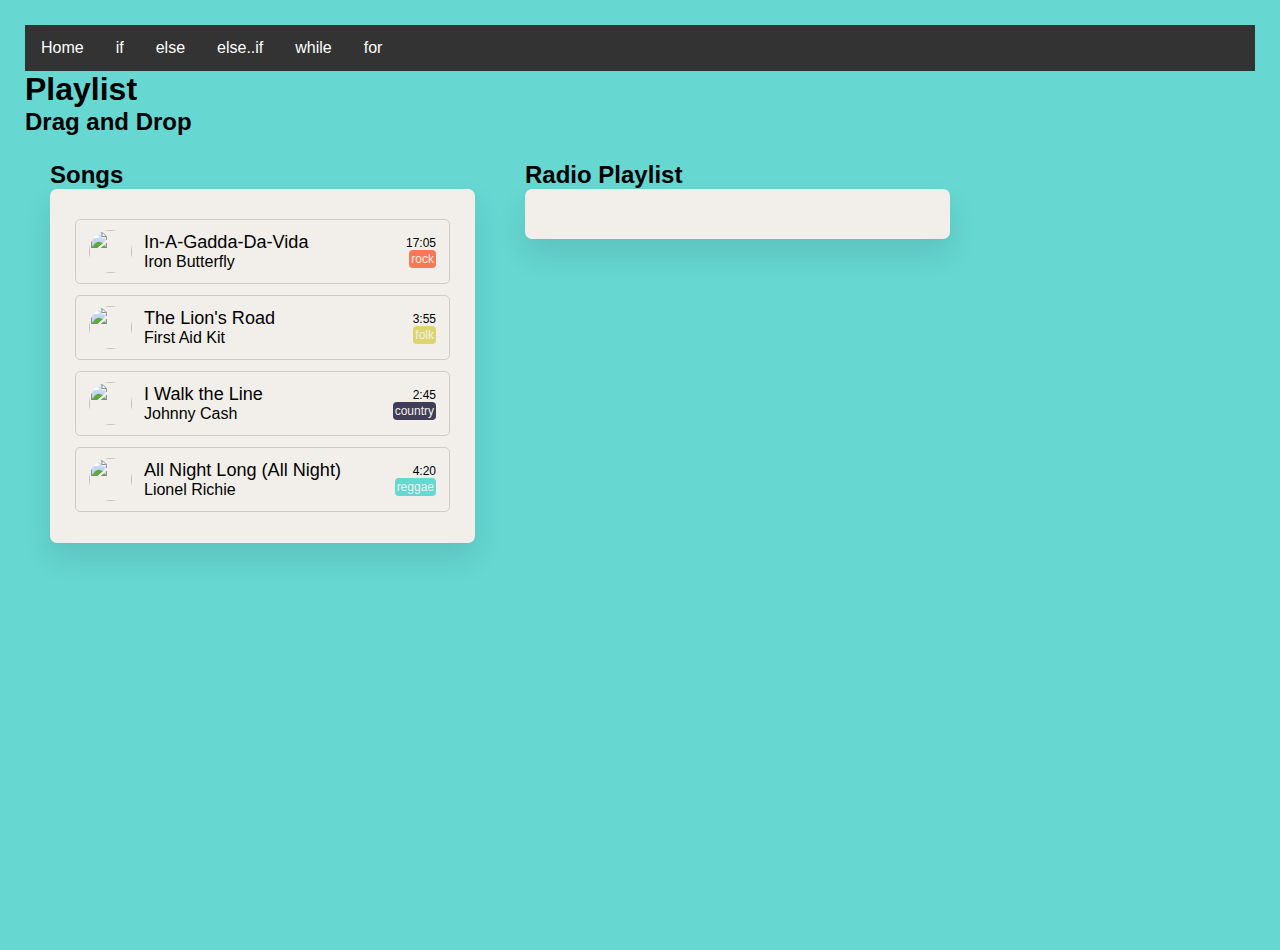
==== else.html @ b3b1fe53 "Initial commit of everything" ====
<!doctype html>
<html class="no-js" lang="">

<head>
  <title></title>
  <link rel="stylesheet" href="css/main.css">
</head>

<body>
<nav>
  <ul>
    <li><a href="index.html">Home</a></li>
    <li><a href="if.html">if</a></li>
    <li><a href="else.html">else</a></li>
    <li><a href="elseif.html">else..if</a></li>
    <li><a href="while.html">while</a></li>
    <li><a href="for.html">for</a></li>
  </ul>
</nav>
<h1>Playlist</h1>
<h2>Drag and Drop</h2>
<div class="content">
  <div class="parent">
    <h2>Songs</h2>
    <ul class="container">
      <li class="item" draggable="true">
        <div class="details">
          <img src="https://dummyimage.com/50x50/aaa/fff"/>
          <div class="songartist">
            <span class="songtitle">In-A-Gadda-Da-Vida</span>
            <span class="artist">Iron Butterfly</span>
          </div>
          <div class="durationgenre">
            <span class="duration">17:05</span>
            <span class="genre" style="background: var(--rock)">rock</span>
          </div>
        </div>
      </li>
      <li class="item" draggable="true">
        <div class="details">
          <img src="https://dummyimage.com/50x50/aaa/fff"/>
          <div class="songartist">
            <span class="songtitle">The Lion's Road</span>
            <span class="artist">First Aid Kit</span>
          </div>
          <div class="durationgenre">
            <span class="duration">3:55</span>
            <span class="genre" style="background: var(--folk)">folk</span>
          </div>
        </div>
      </li>
      <li class="item" draggable="true">
        <div class="details">
          <img src="https://dummyimage.com/50x50/aaa/fff"/>
          <div class="songartist">
            <span class="songtitle">I Walk the Line</span>
            <span class="artist">Johnny Cash</span>
          </div>
          <div class="durationgenre">
            <span class="duration">2:45</span>
            <span class="genre" style="background: var(--country)">country</span>
          </div>
        </div>
      </li>
      <li class="item" draggable="true">
        <div class="details">
          <img src="https://dummyimage.com/50x50/aaa/fff"/>
          <div class="songartist">
            <span class="songtitle">All Night Long (All Night)</span>
            <span class="artist">Lionel Richie</span>
          </div>
          <div class="durationgenre">
            <span class="duration">4:20</span>
            <span class="genre" style="background: var(--reggae)">reggae</span>
          </div>
        </div>
      </li>
    </ul>
  </div>
  <div class="parent">
    <h2>Radio Playlist</h2>
    <ul id="playlist" class="container">
    </ul>
  </div>
</div>
<script src="js/main.js"></script>
<script src="js/else.js"></script>
</body>

</html>
---- css/main.css ----
:root {
  --isabelline: #f2efeaff;
  --coral: #fc7753ff;
  --tiffany-blue: #66d7d1ff;
  --english-violet: #403d58ff;
  --straw: #dbd56eff;

  --background-color: var(--tiffany-blue);
  --light: var(--isabelline);
  --accent-dark: var(--english-violet);
  --rock: var(--coral);
  --folk: var(--straw);
  --country: var(--english-violet);
  --reggae: var(--tiffany-blue);
}

/* Import Google font - Poppins */
@import url('https://fonts.googleapis.com/css2?family=Poppins:wght@400;500;600&display=swap');
* {
  margin: 0;
  padding: 0;
  box-sizing: border-box;
  font-family: 'Poppins', sans-serif;
}
body {
  align-items: center;
  justify-content: center;
  min-height: 100vh;
  background: var(--background-color);
  margin: 25px;
}
.content {
  display: flex;
}
.parent {
  margin: 25px;
}
.container {
  width: 425px;
  padding: 25px;
  background: var(--light);
  border-radius: 7px;
  padding: 30px 25px 20px;
  box-shadow: 0 15px 30px rgba(0, 0, 0, 0.1);
}
.container .item {
  list-style: none;
  cursor: move;
  background: var(--light);
  align-items: center;
  border-radius: 5px;
  padding: 10px 13px;
  margin-bottom: 11px;
  /* box-shadow: 0 2px 4px rgba(0,0,0,0.06); */
  border: 1px solid #ccc;
  justify-content: space-between;
}
.item .details {
  display: flex;
  justify-content: space-between;
  align-items: center;
}
.item .details img {
  height: 43px;
  width: 43px;
  pointer-events: none;
  margin-right: 12px;
  object-fit: cover;
  border-radius: 50%;
}
.item .details .songartist{
  display: flex;
  flex-direction: column;
  flex-grow: 5;
}
.item .details .durationgenre{
  display: flex;
  flex-direction: column;
  align-items: flex-end;
}
.item .details span.songtitle{
  font-size: 1.13rem;
}
.item .details span.artist{
  font-size: 1rem;
}
.item .details span.duration{
  font-size: 0.75rem;
}
.item .details span.genre{
  font-size: 0.75rem;
  border-radius: 4px;
  padding: 2px;
  color: var(--light);
}

.item.dragging {
  opacity: 0.6;
}
.item.dragging :where(.details, i) {
  opacity: 0;
}

.playlist-head {
  display: flex;
  flex-direction: row;
  align-items: flex-start;
}

.button{
  /*float: right;*/
  background: var(--accent-dark);
  font-size: 0.75rem;
  border-radius: 4px;
  margin-left: 10px;
  padding: 5px;
  color: var(--light);
  cursor: pointer;
}

nav ul {
  list-style-type: none;
  margin: 0;
  padding: 0;
  overflow: hidden;
  background-color: #333;
}

nav li {
  float: left;
}

nav li a {
  display: block;
  color: white;
  text-align: center;
  padding: 14px 16px;
  text-decoration: none;
}

/* Change the link color to #111 (black) on hover */
nav li a:hover {
  background-color: #111;
}
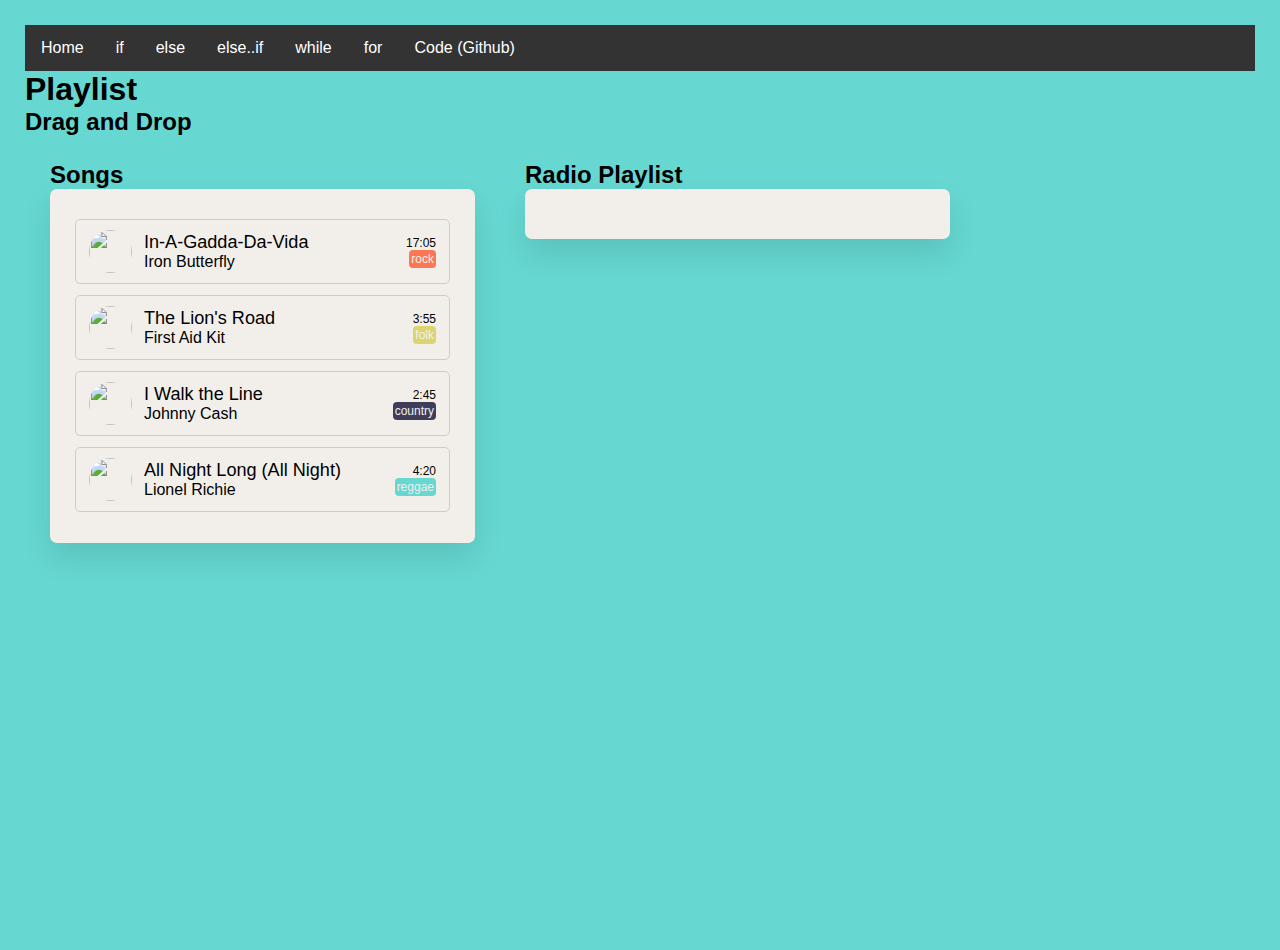
==== commit a4198f15: "Links to github" ====
--- a/else.html
+++ b/else.html
@@ -15,6 +15,7 @@
     <li><a href="elseif.html">else..if</a></li>
     <li><a href="while.html">while</a></li>
     <li><a href="for.html">for</a></li>
+    <li><a href="https://github.com/dkadish/flowcontrol">Code (Github)</a></li>
   </ul>
 </nav>
 <h1>Playlist</h1>
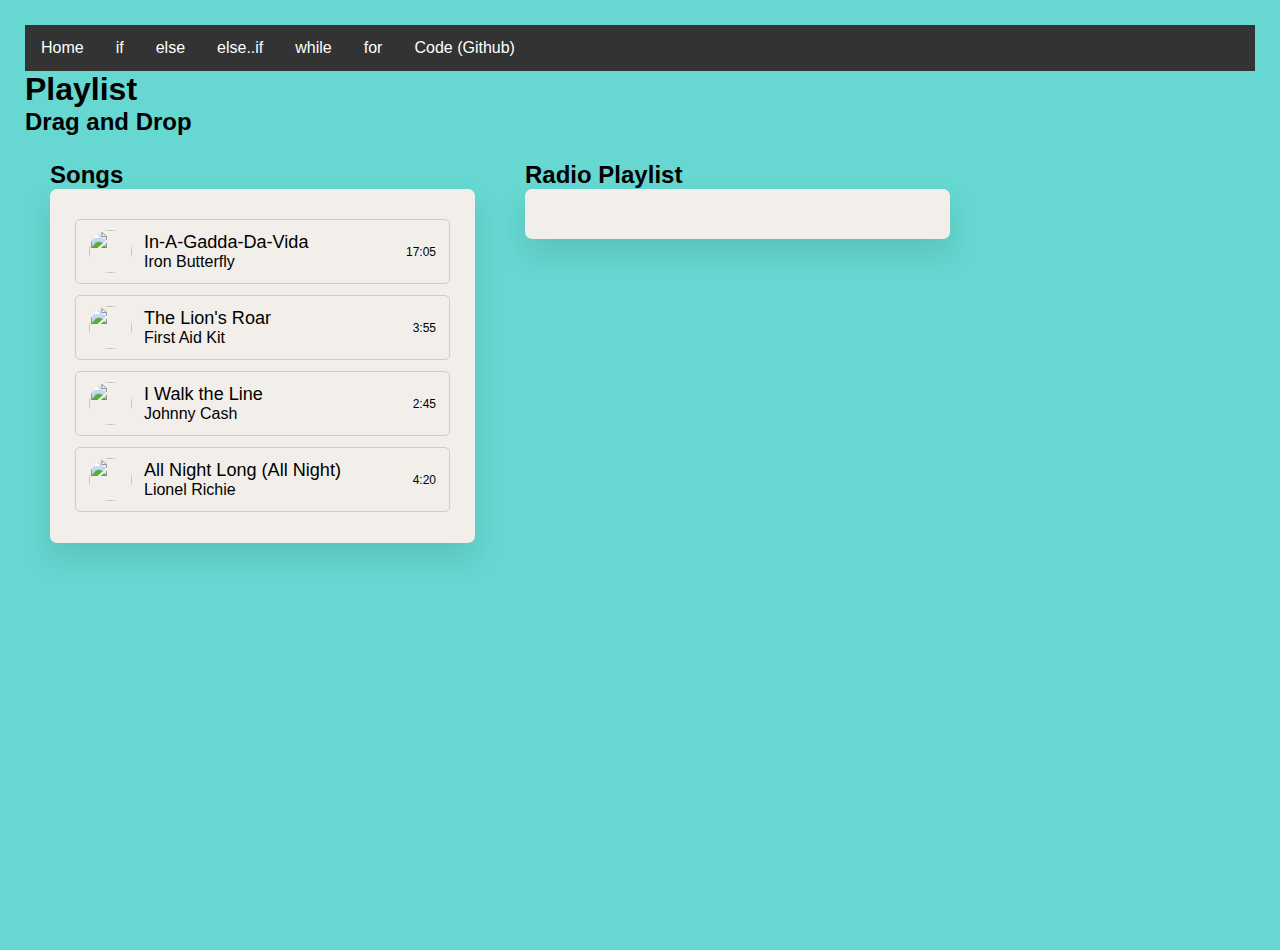
==== commit 2bd97728: "Remove genre and spelling correction" ====
--- a/else.html
+++ b/else.html
@@ -33,7 +33,6 @@
           </div>
           <div class="durationgenre">
             <span class="duration">17:05</span>
-            <span class="genre" style="background: var(--rock)">rock</span>
           </div>
         </div>
       </li>
@@ -41,12 +40,11 @@
         <div class="details">
           <img src="https://dummyimage.com/50x50/aaa/fff"/>
           <div class="songartist">
-            <span class="songtitle">The Lion's Road</span>
+            <span class="songtitle">The Lion's Roar</span>
             <span class="artist">First Aid Kit</span>
           </div>
           <div class="durationgenre">
             <span class="duration">3:55</span>
-            <span class="genre" style="background: var(--folk)">folk</span>
           </div>
         </div>
       </li>
@@ -59,7 +57,6 @@
           </div>
           <div class="durationgenre">
             <span class="duration">2:45</span>
-            <span class="genre" style="background: var(--country)">country</span>
           </div>
         </div>
       </li>
@@ -72,7 +69,6 @@
           </div>
           <div class="durationgenre">
             <span class="duration">4:20</span>
-            <span class="genre" style="background: var(--reggae)">reggae</span>
           </div>
         </div>
       </li>
